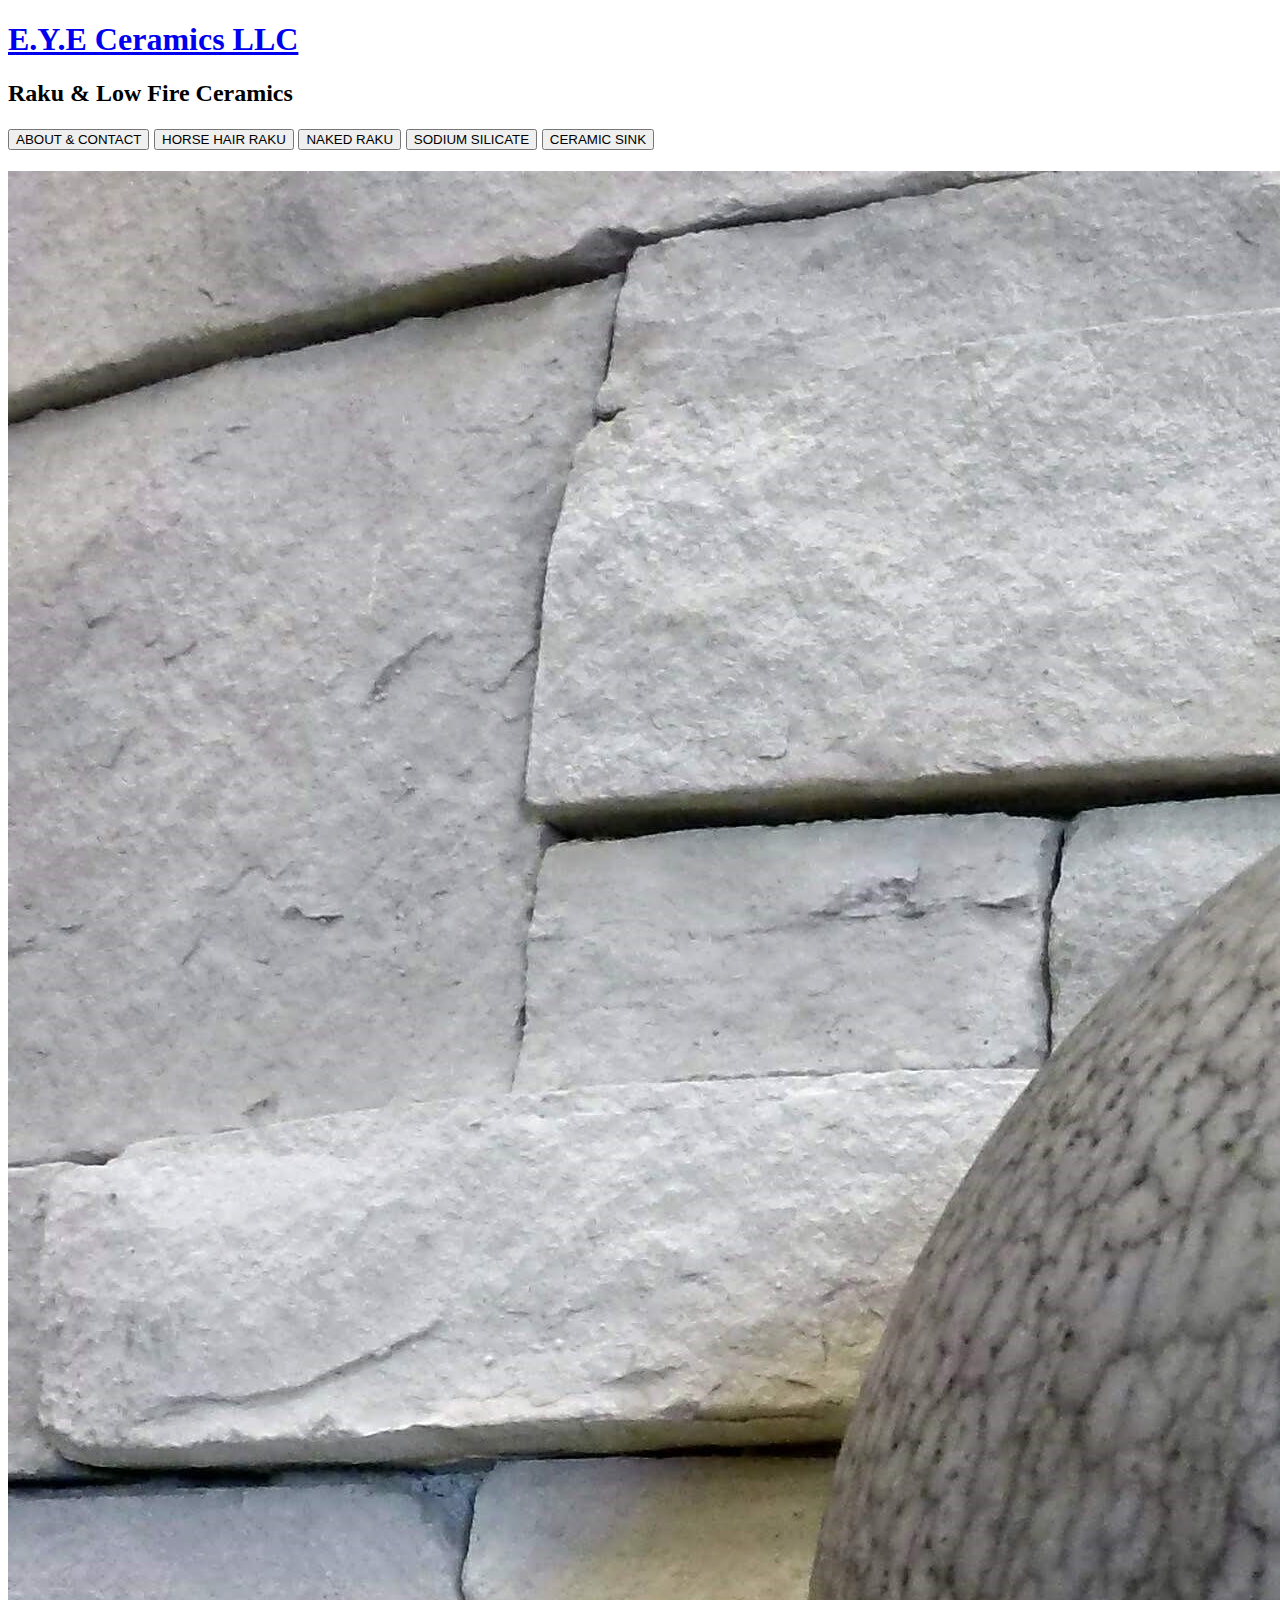
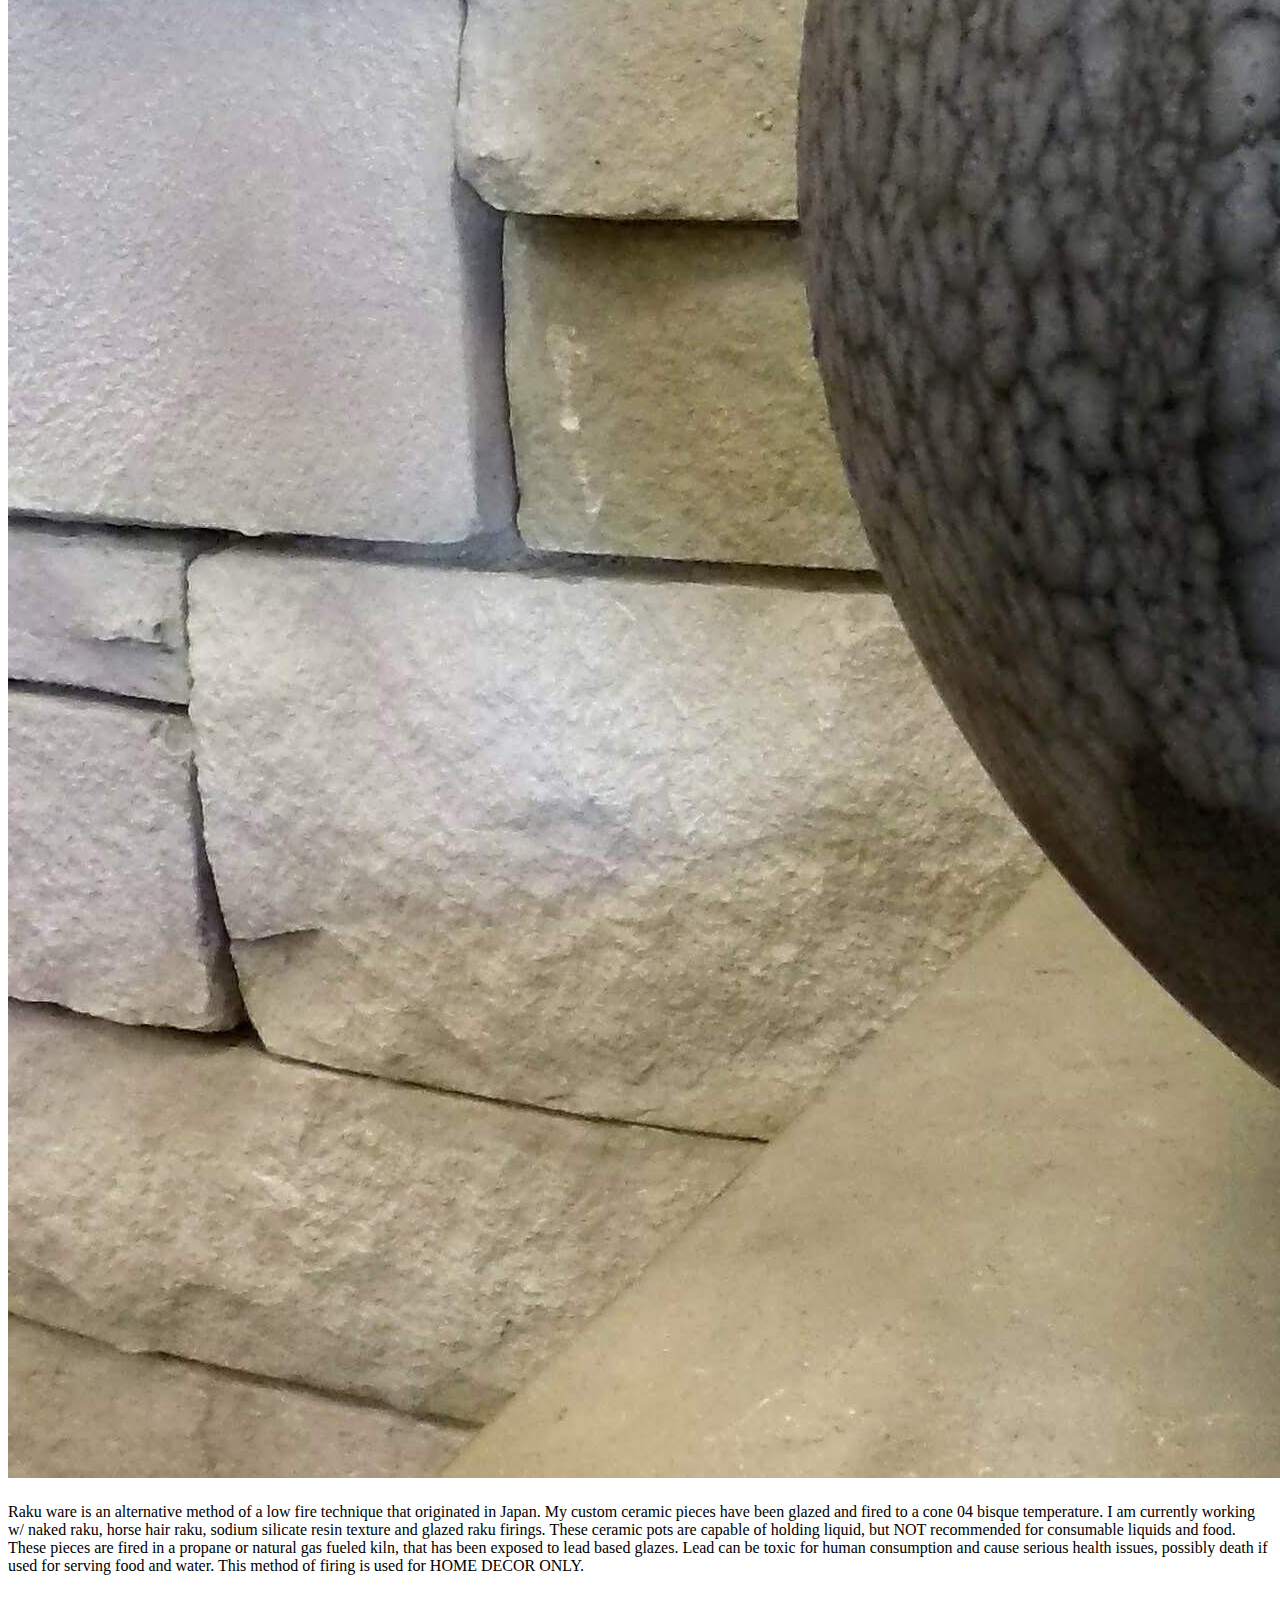
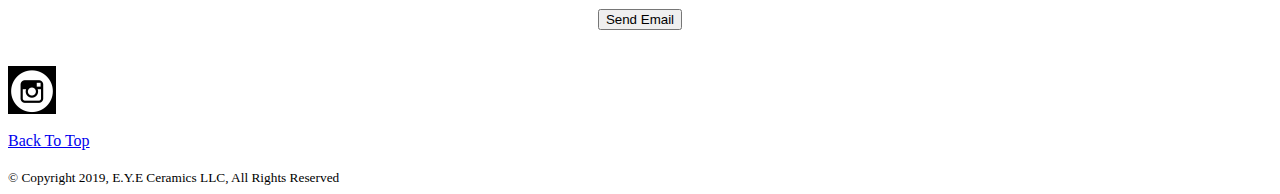
==== INDEX.html @ 8fe4eee2 "Update INDEX.html" ====
<!DOCTYPE html>
<html>
<link rel="stylesheet" type="text/css" href="Ceramics21.css" />

<header>
   <a href="index.html">
      <h1><a href="index.html">
      E.Y.E Ceramics LLC</a></h1>
     
   </a>
</header>
<body>
	<h2>Raku & Low Fire Ceramics</h2>	
<h3> 

<input type=button onClick="parent.location='ABOUT.html'" value='ABOUT & CONTACT'>

	<input type=button onClick="parent.location='HHR.html'" value='HORSE HAIR RAKU'>

	<input type=button onClick="parent.location='NKR.html'" value='NAKED RAKU'>


	<input type=button onClick="parent.location='SS.html'" value='SODIUM SILICATE'>
	
<input type=button onClick="parent.location='CART.html'" value='CERAMIC SINK'>

</h3>

 <h4> <img src="Blue2.jpg"
alt="Blue2" class="center" height="auto" width="auto">
</h4>

<div class="content">
<p>Raku ware is an alternative method of a low fire technique that originated in Japan. My custom ceramic pieces have been glazed and fired to a cone 04 bisque temperature. I am currently working w/ naked raku, horse hair raku, sodium silicate resin texture and glazed raku firings. These ceramic pots are capable of holding liquid, but NOT recommended for consumable liquids and food. These pieces are fired in a propane or natural gas fueled kiln, that has been exposed to lead based glazes. Lead can be toxic for human consumption and cause serious health issues, possibly death if used for serving food and water. This method of firing is used for HOME DECOR ONLY. </p>
</body>

<br>
 <form  align="center"   method="post" action="mailto:eye.ceramics2019@gmail.com" >
<input type="submit" value="Send Email" /> 
</form>
<br>
 
<br>


<footer>

	<a   align="center"  target="_blank" href="https://www.instagram.com/e.y.e_ceramiiics/">
	<img src="Insta.png" alt="Insta"
align="center"></a>
<br>
<br>
	<a href="#top">Back To Top</a>
<br>
<br>
 <small>&copy; Copyright 2019, E.Y.E Ceramics LLC, All Rights Reserved </small>

</footer>
</html>

</html>
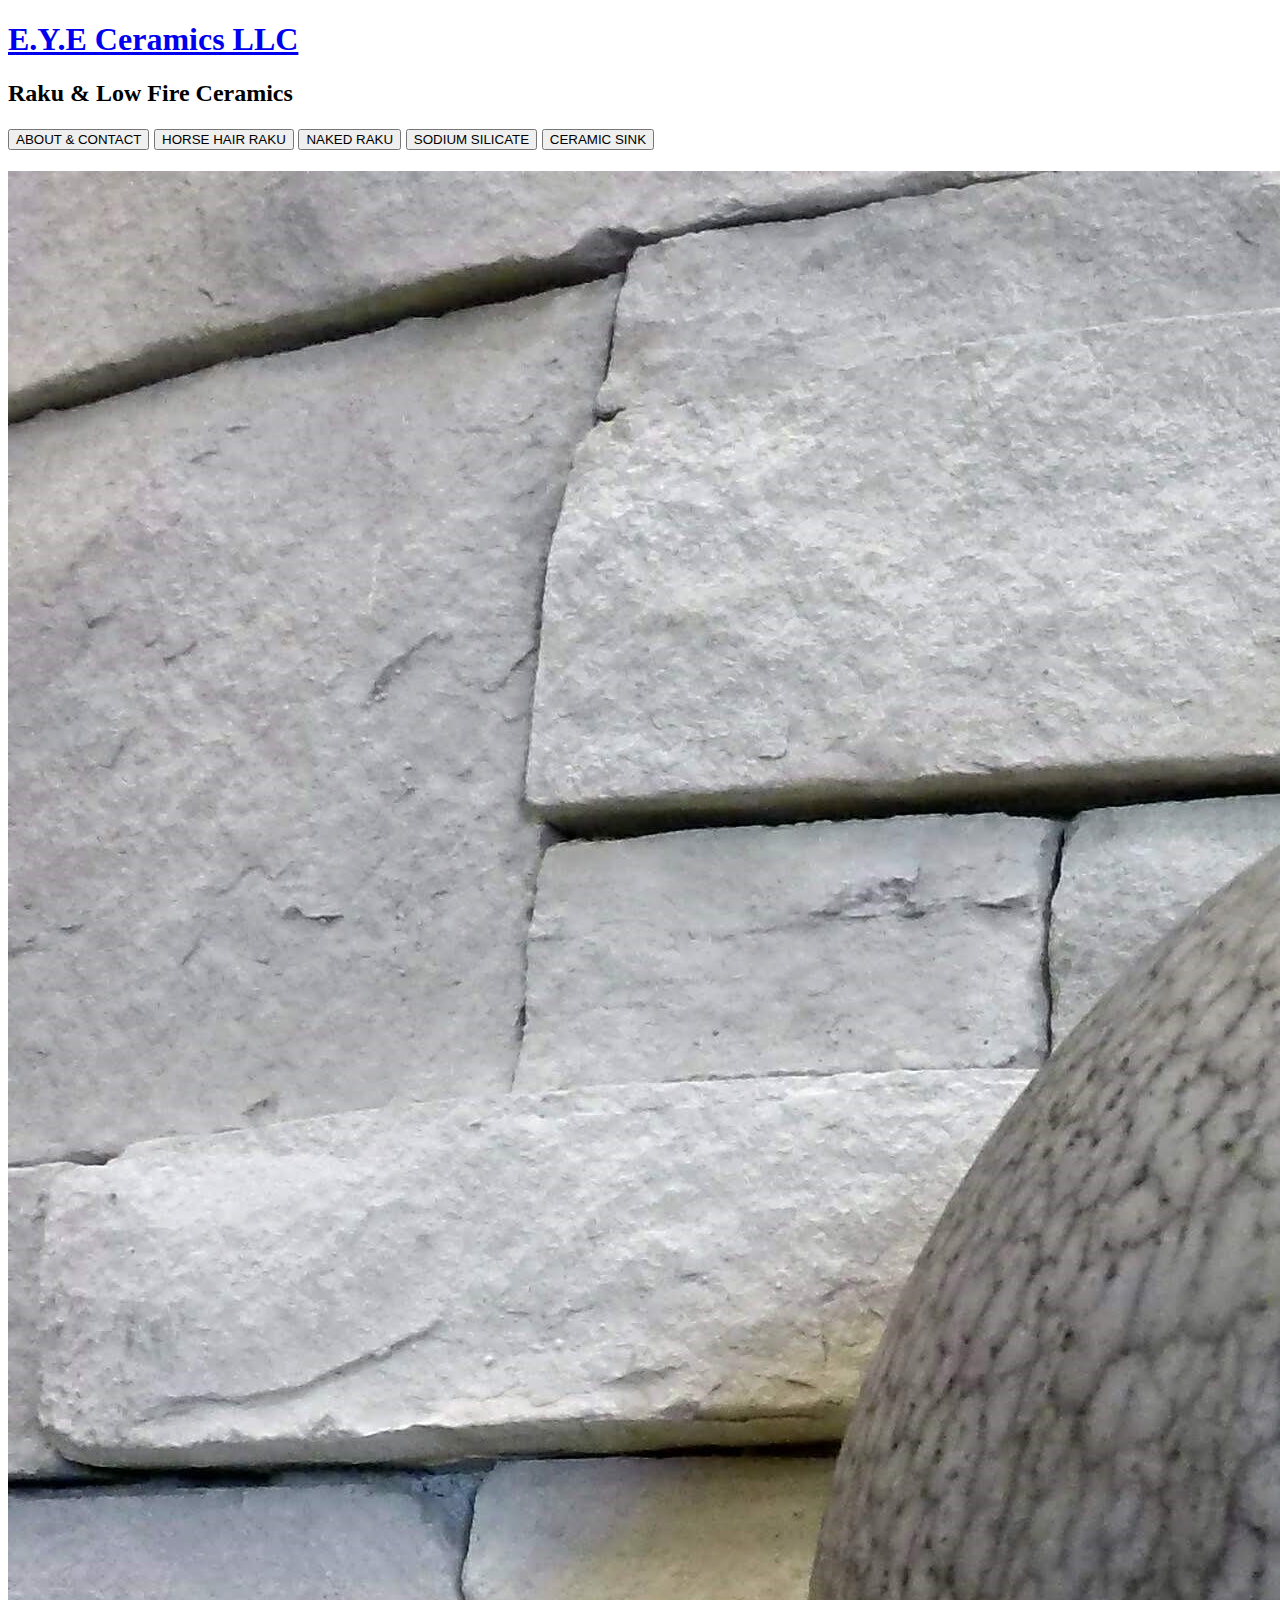
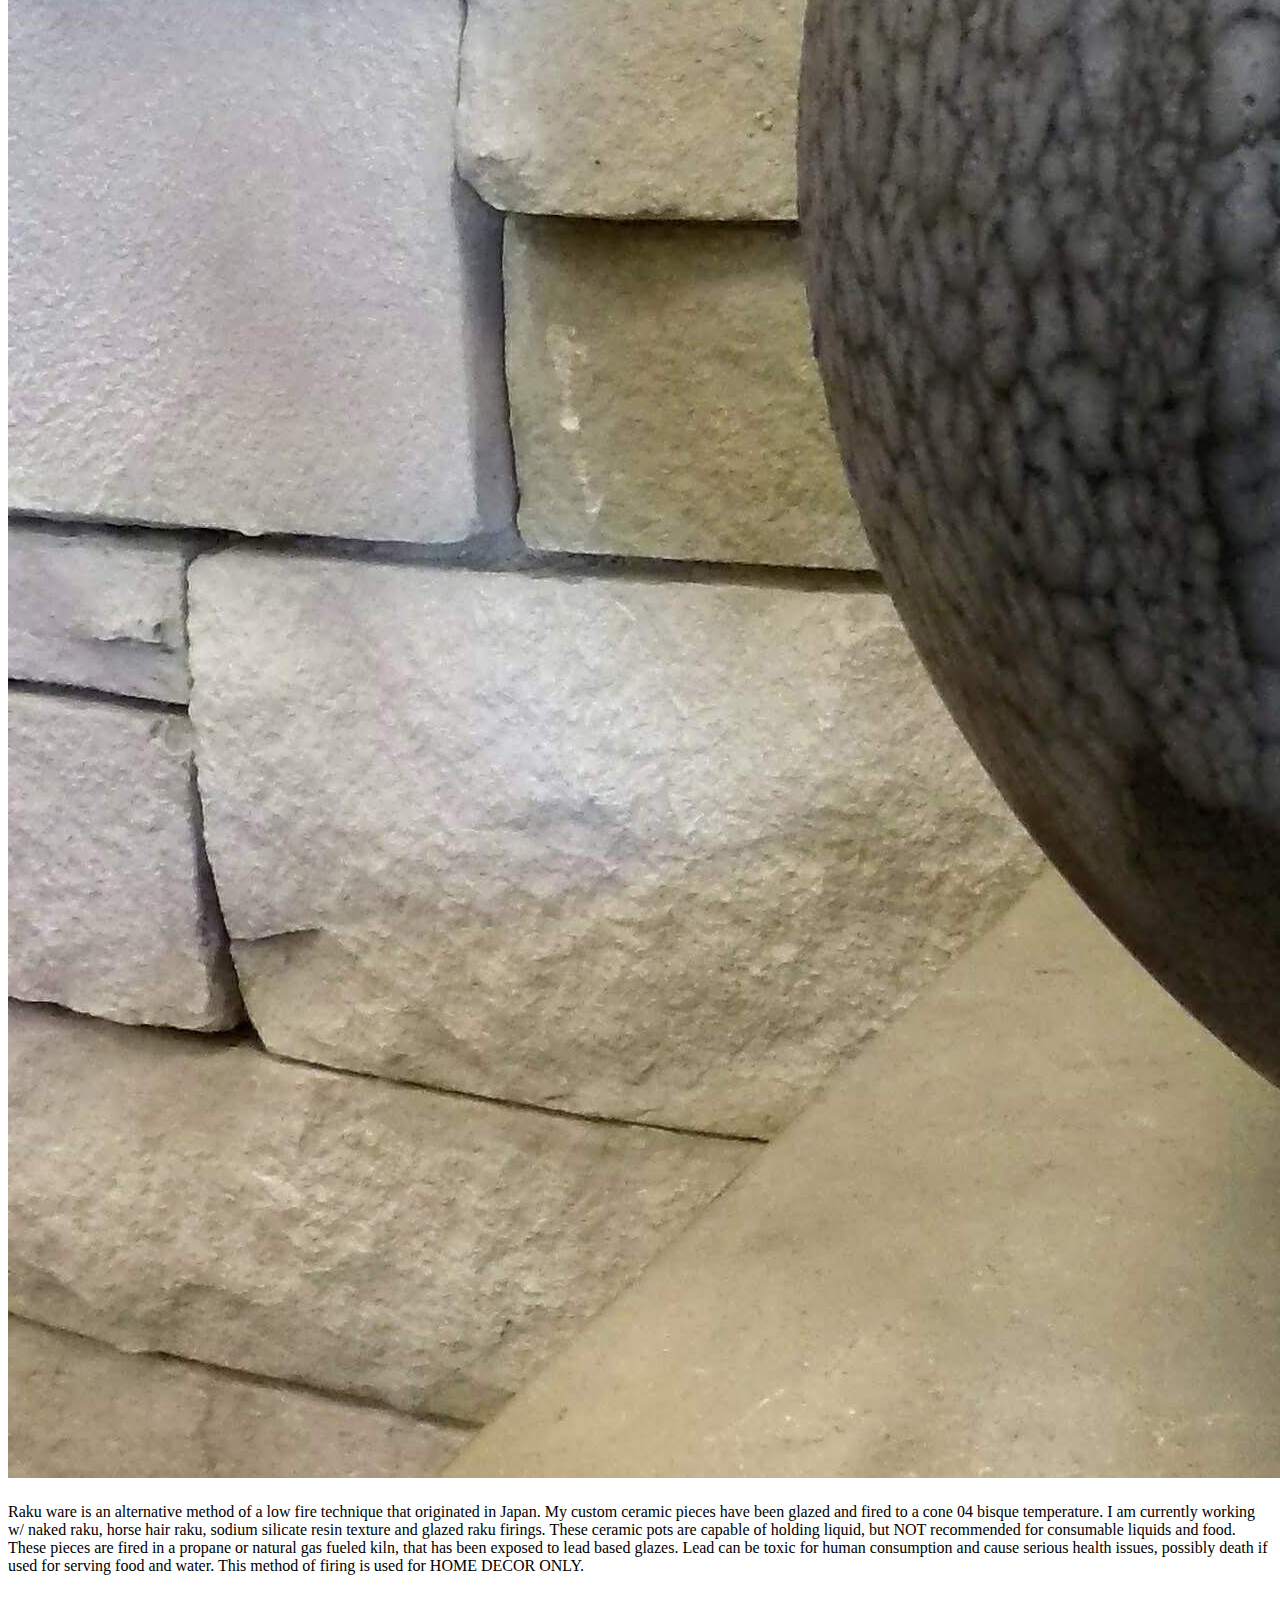
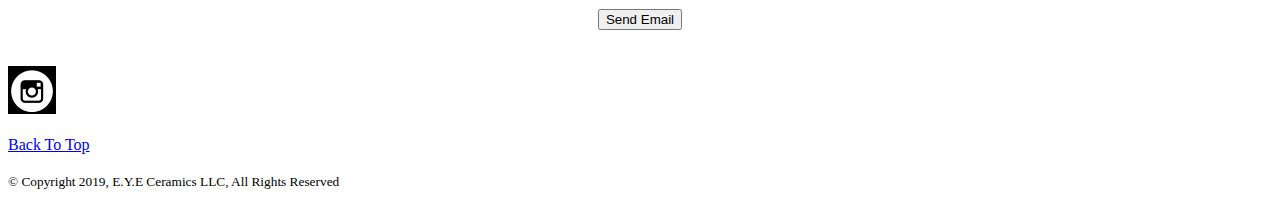
==== commit 455bcf80: "Update INDEX.html" ====
--- a/INDEX.html
+++ b/INDEX.html
@@ -47,8 +47,7 @@
 <footer>
 
 	<a   align="center"  target="_blank" href="https://www.instagram.com/e.y.e_ceramiiics/">
-	<img src="Insta.png" alt="Insta"
-align="center"></a>
+	<img src="Insta.png" alt="Insta"></a>
 <br>
 <br>
 	<a href="#top">Back To Top</a>
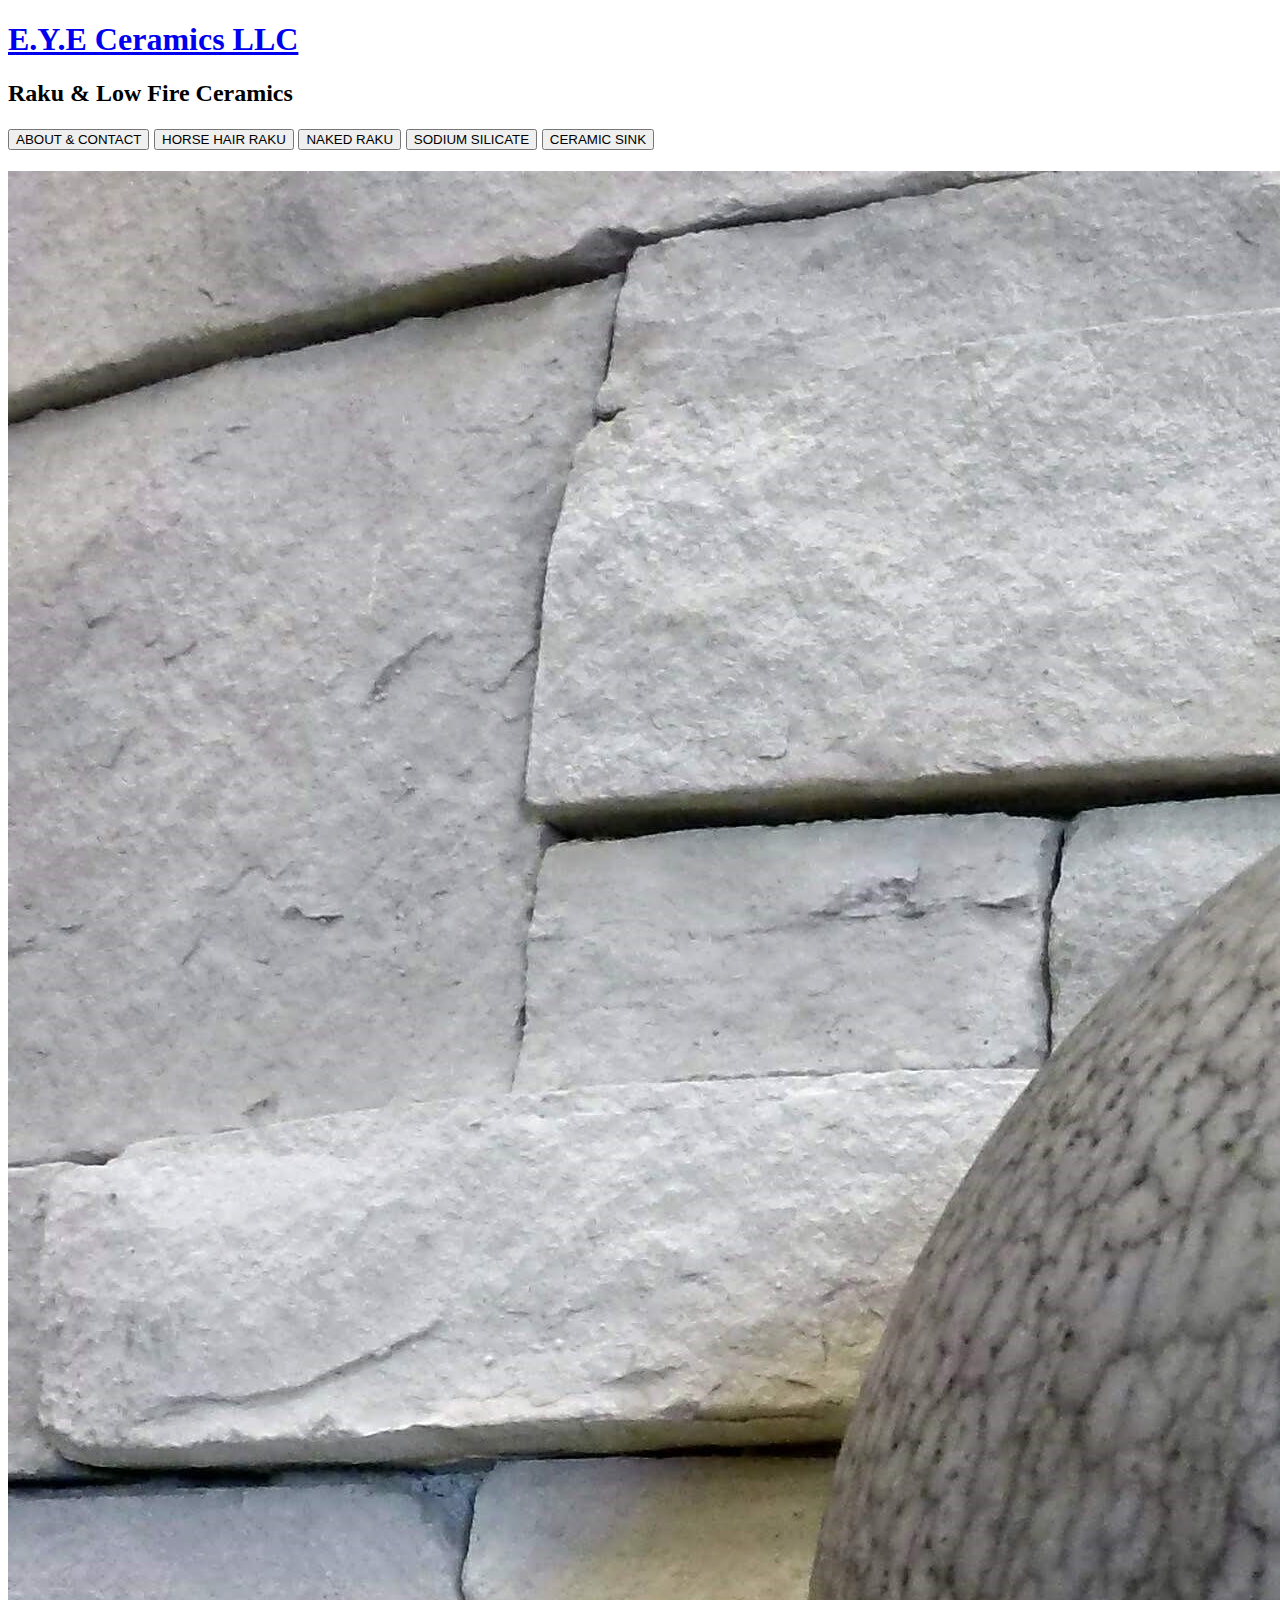
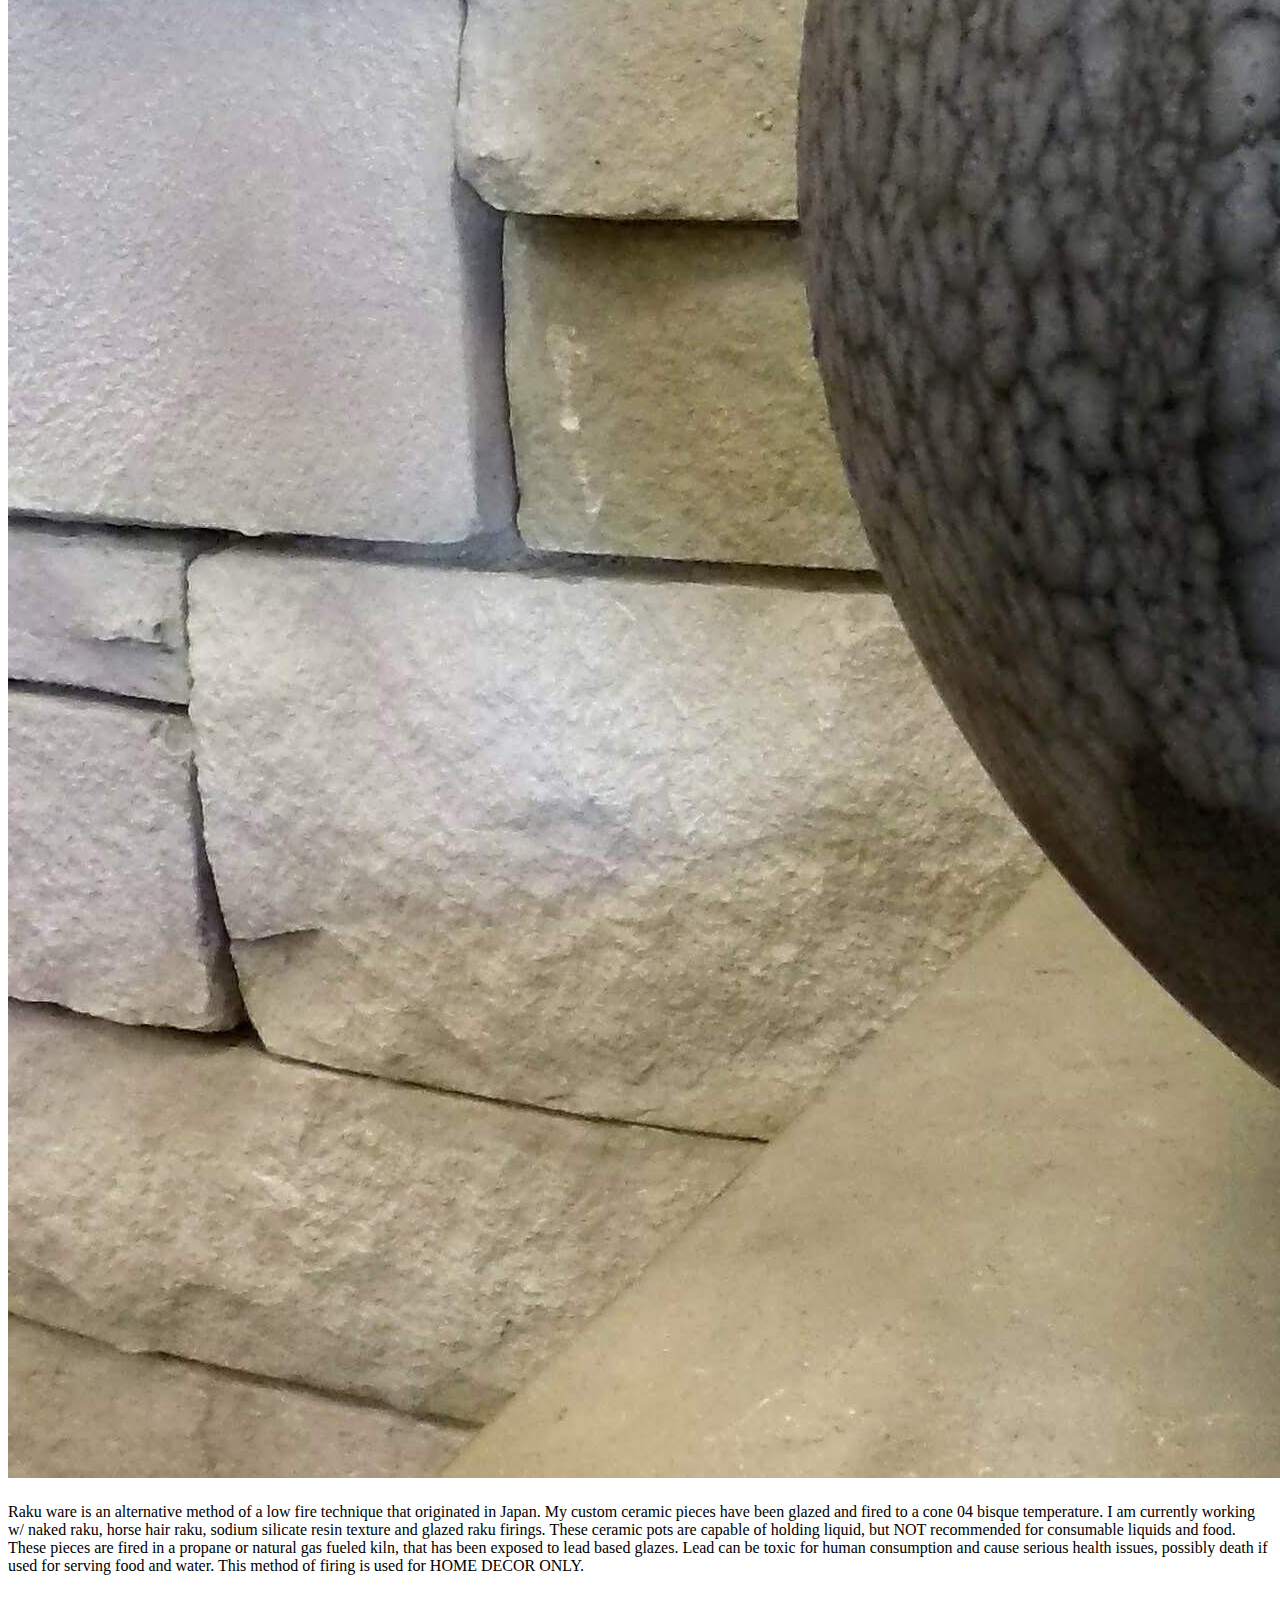
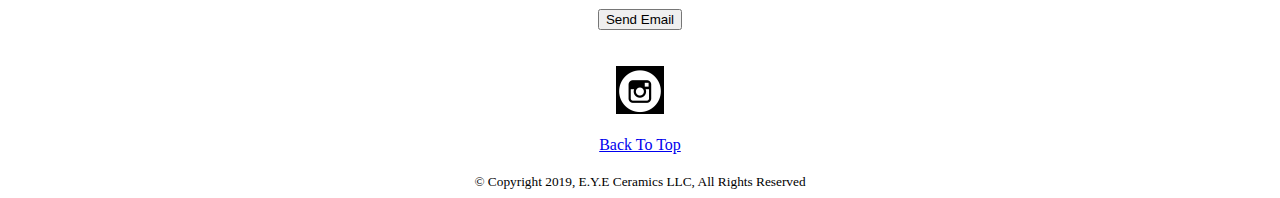
==== commit ceefa6b0: "center footer" ====
--- a/INDEX.html
+++ b/INDEX.html
@@ -44,9 +44,9 @@
 <br>
 
 
-<footer>
+<footer  align="center"  >
 
-	<a   align="center"  target="_blank" href="https://www.instagram.com/e.y.e_ceramiiics/">
+	<a  target="_blank" href="https://www.instagram.com/e.y.e_ceramiiics/">
 	<img src="Insta.png" alt="Insta"></a>
 <br>
 <br>
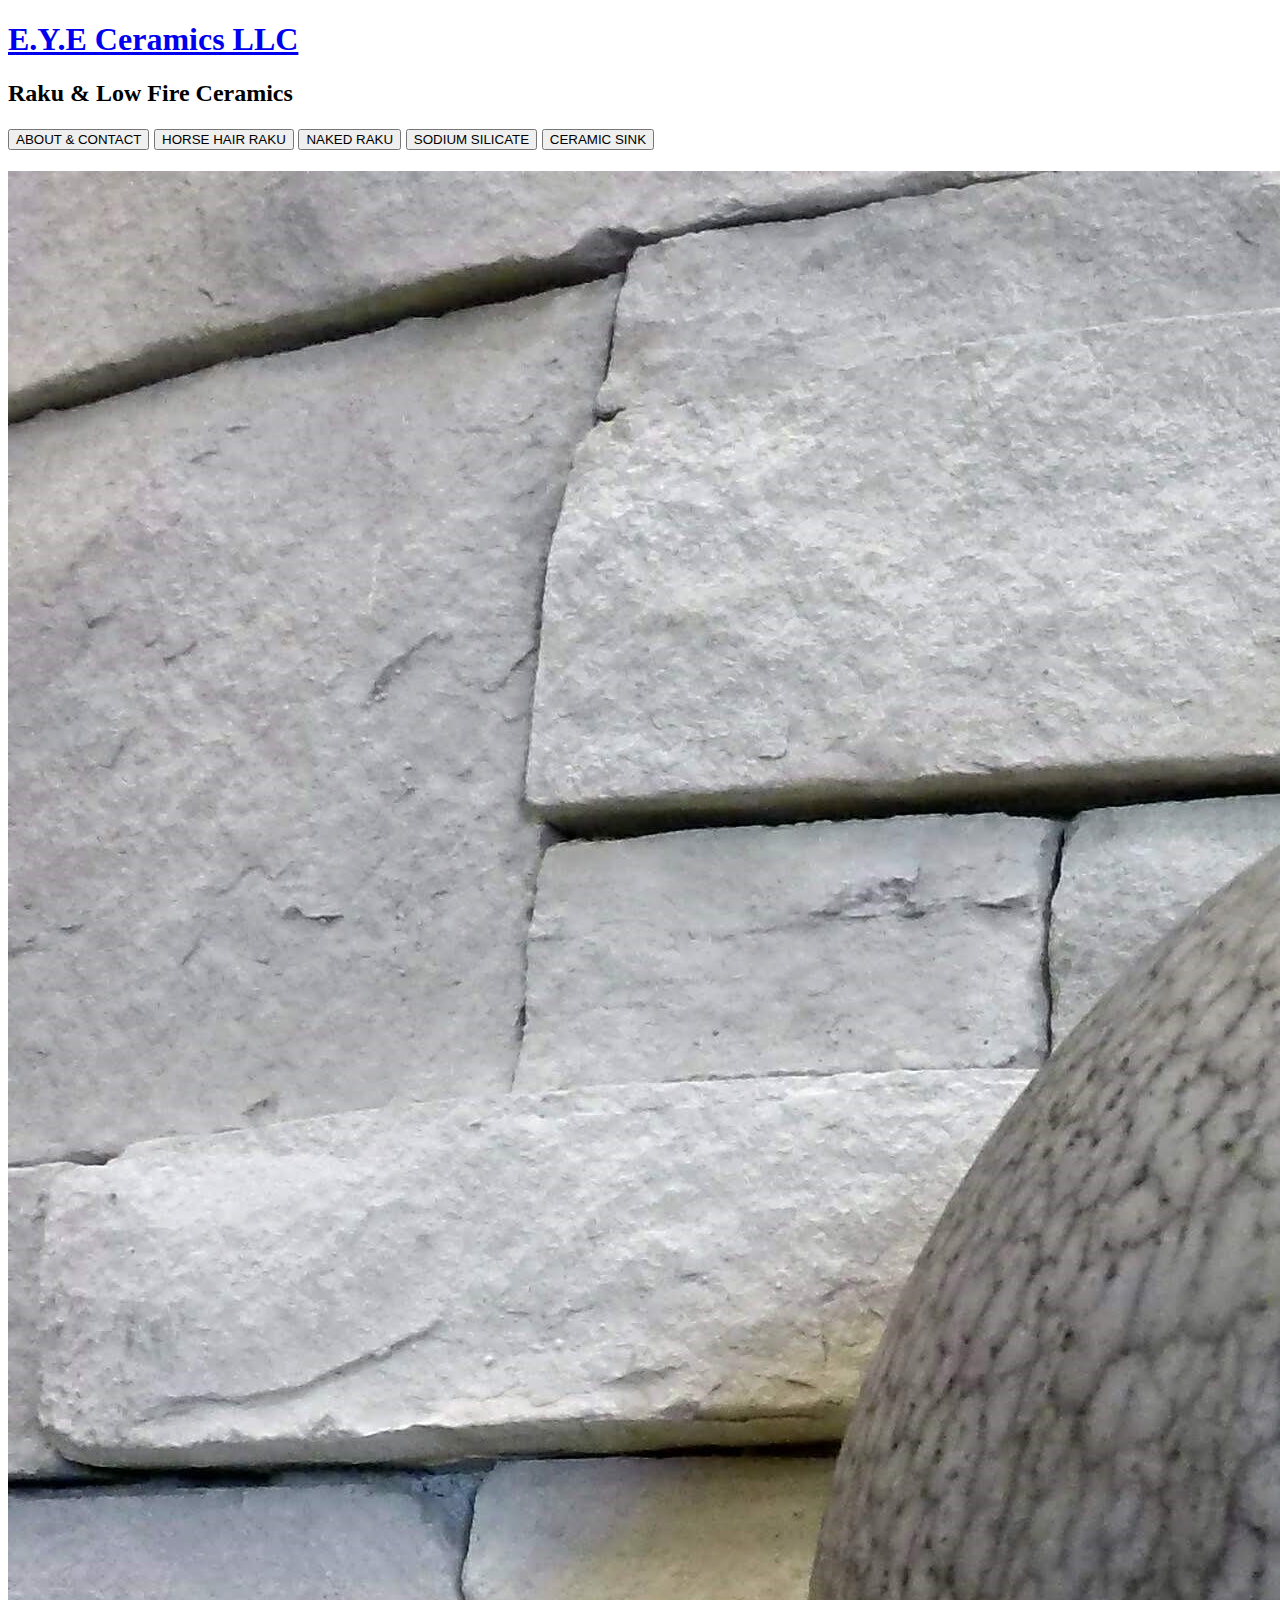
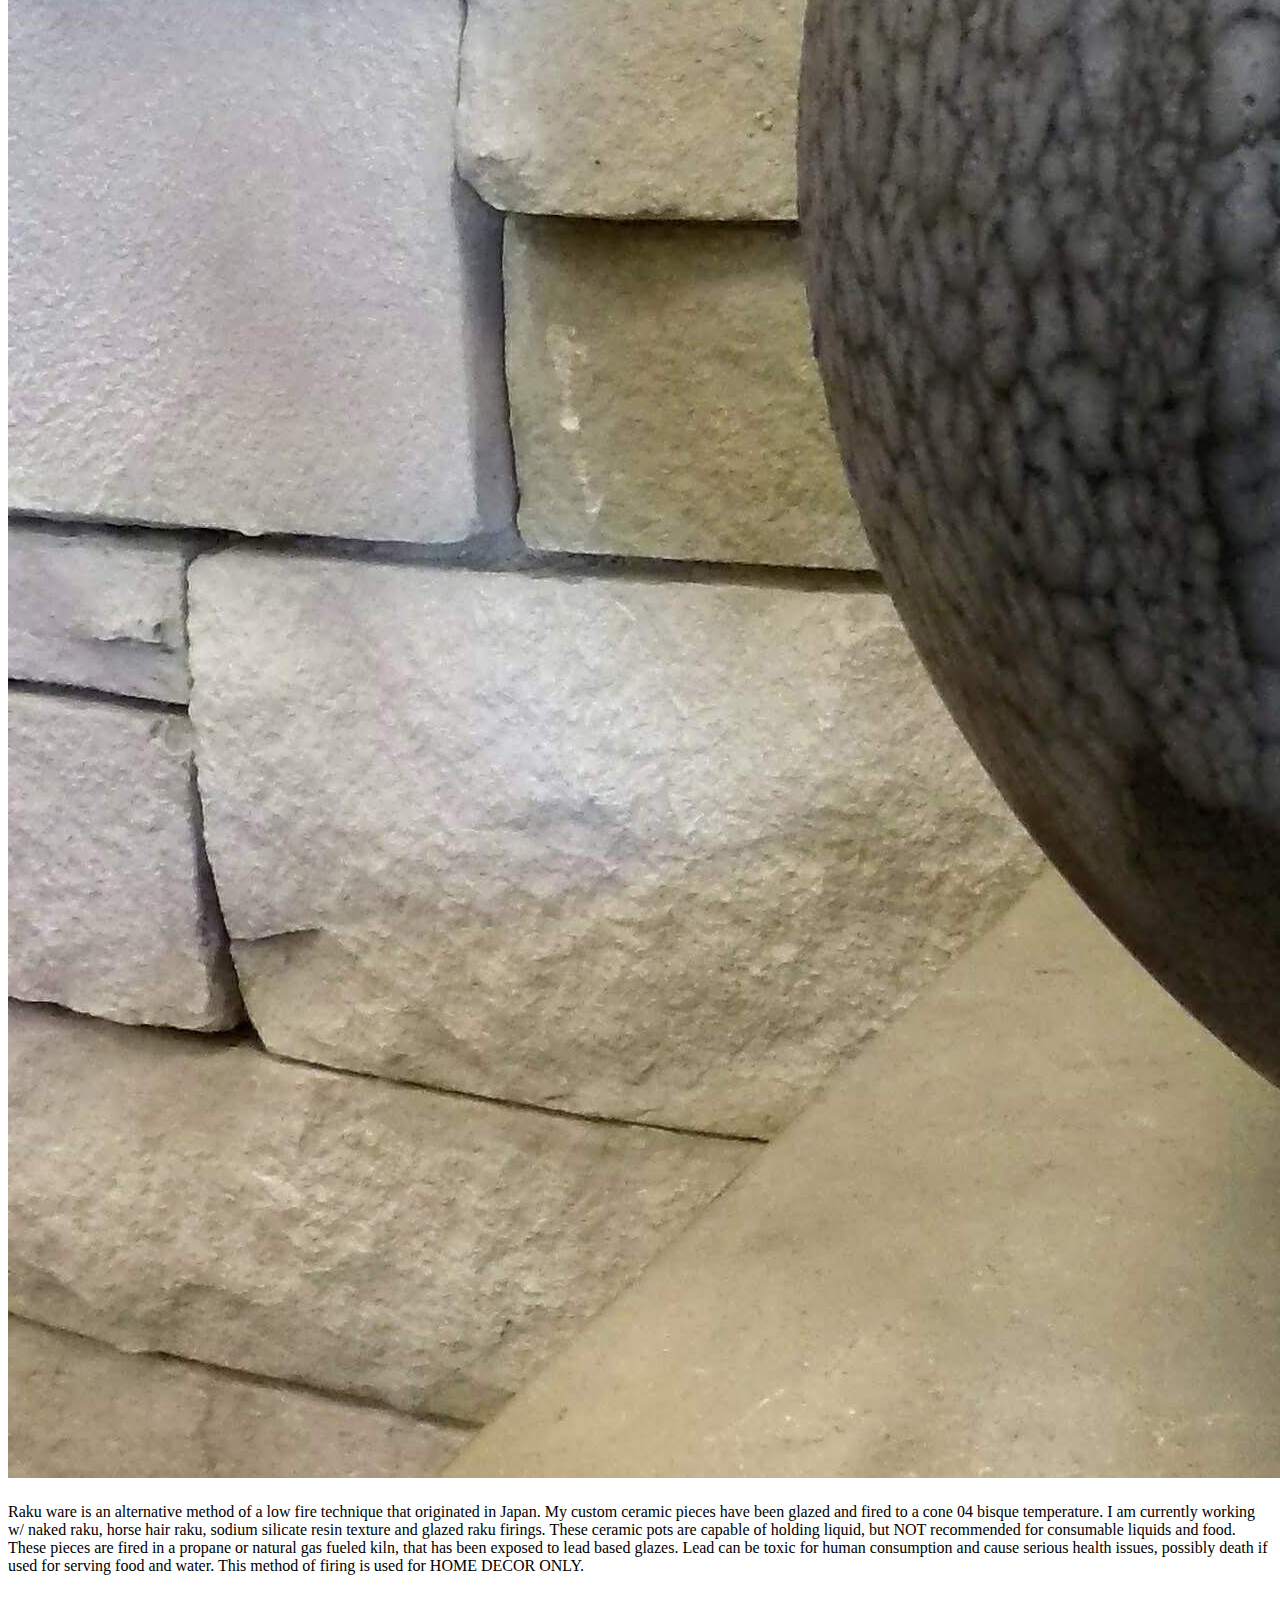
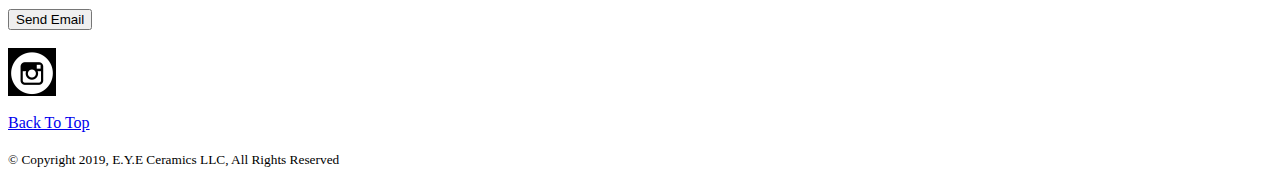
==== commit f94c3cd4: "Update INDEX.html" ====
--- a/INDEX.html
+++ b/INDEX.html
@@ -36,18 +36,16 @@
 </body>
 
 <br>
- <form  align="center"   method="post" action="mailto:eye.ceramics2019@gmail.com" >
+ <form method="post" action="mailto:eye.ceramics2019@gmail.com" >
 <input type="submit" value="Send Email" /> 
 </form>
 <br>
- 
-<br>
 
+<footer>
 
-<footer  align="center"  >
-
-	<a  target="_blank" href="https://www.instagram.com/e.y.e_ceramiiics/">
-	<img src="Insta.png" alt="Insta"></a>
+	<a target="_blank" href="https://www.instagram.com/e.y.e_ceramiiics/">
+	<img src="Insta.png" alt="Insta"
+align="center"></a>
 <br>
 <br>
 	<a href="#top">Back To Top</a>
@@ -56,6 +54,4 @@
  <small>&copy; Copyright 2019, E.Y.E Ceramics LLC, All Rights Reserved </small>
 
 </footer>
-</html>
-
-</html>		+</html>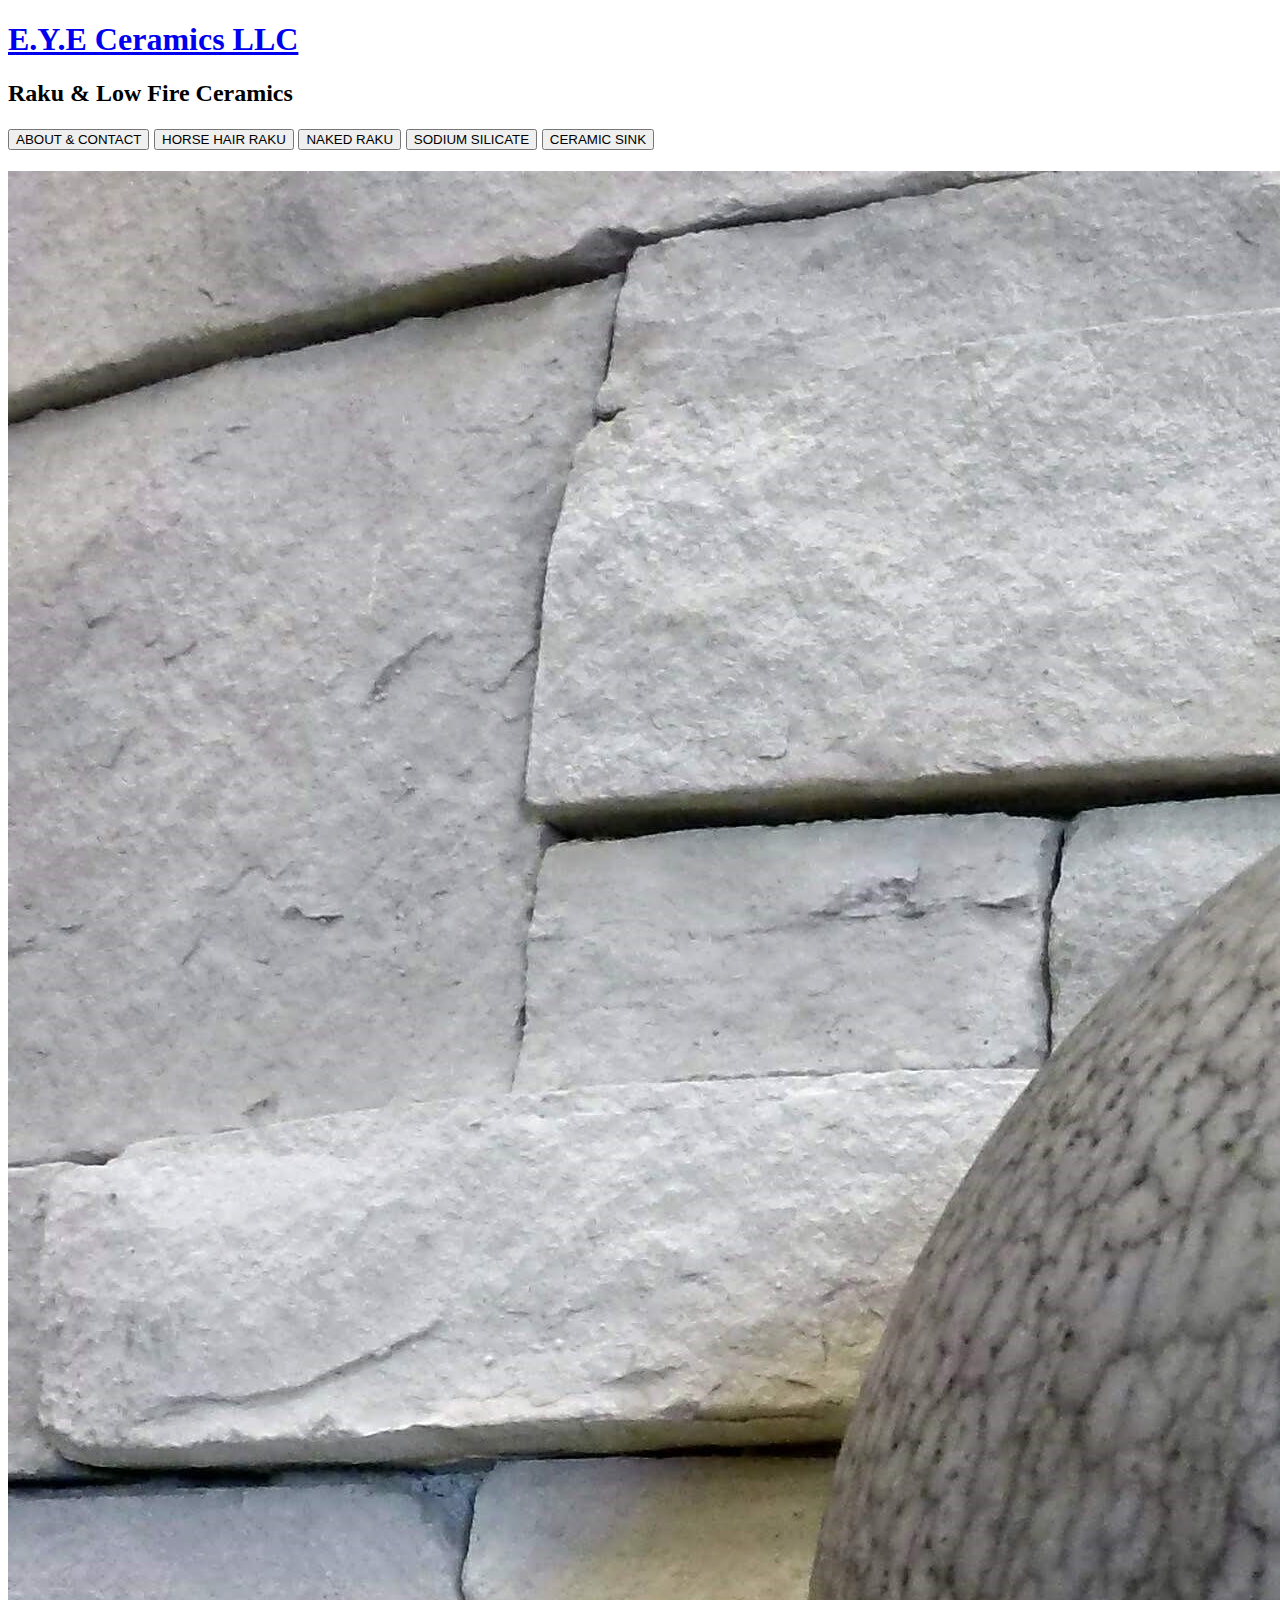
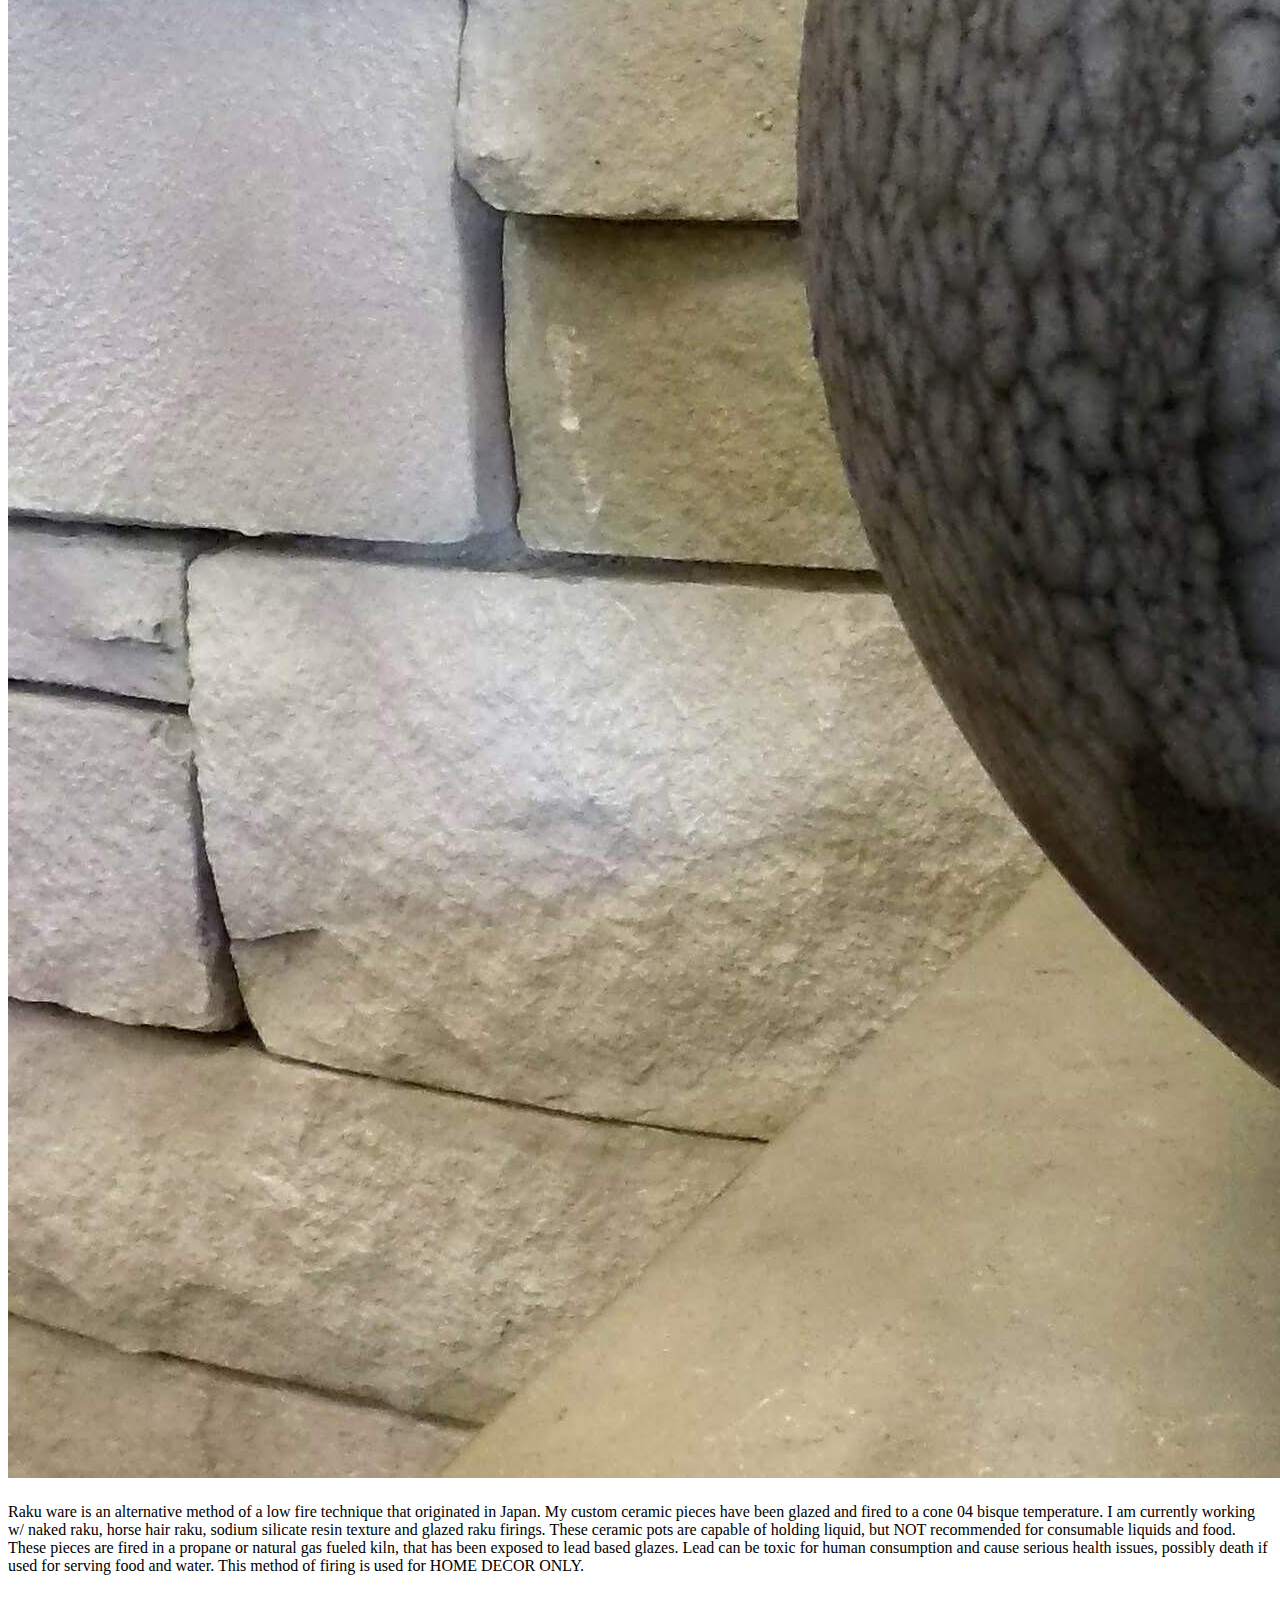
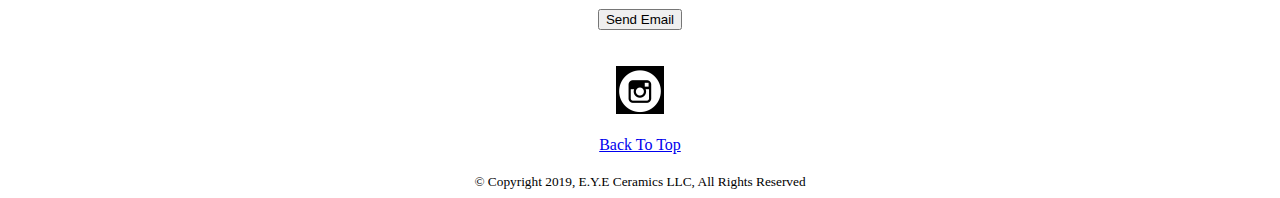
==== commit 0ab473cc: "Update INDEX.html" ====
--- a/INDEX.html
+++ b/INDEX.html
@@ -36,22 +36,25 @@
 </body>
 
 <br>
- <form method="post" action="mailto:eye.ceramics2019@gmail.com" >
+ <form  align="center"   method="post" action="mailto:eye.ceramics2019@gmail.com" >
 <input type="submit" value="Send Email" /> 
 </form>
 <br>
+ 
+<br>
 
-<footer>
 
-	<a target="_blank" href="https://www.instagram.com/e.y.e_ceramiiics/">
-	<img src="Insta.png" alt="Insta"
-align="center"></a>
+<footer  align="center"  >
+
+	<a  target="_blank" href="https://www.instagram.com/e.y.e_ceramiiics/">
+	<img src="Insta.png" alt="Insta"></a>
 <br>
 <br>
 	<a href="#top">Back To Top</a>
 <br>
 <br>
+
  <small>&copy; Copyright 2019, E.Y.E Ceramics LLC, All Rights Reserved </small>
 
 </footer>
-</html>+</html>
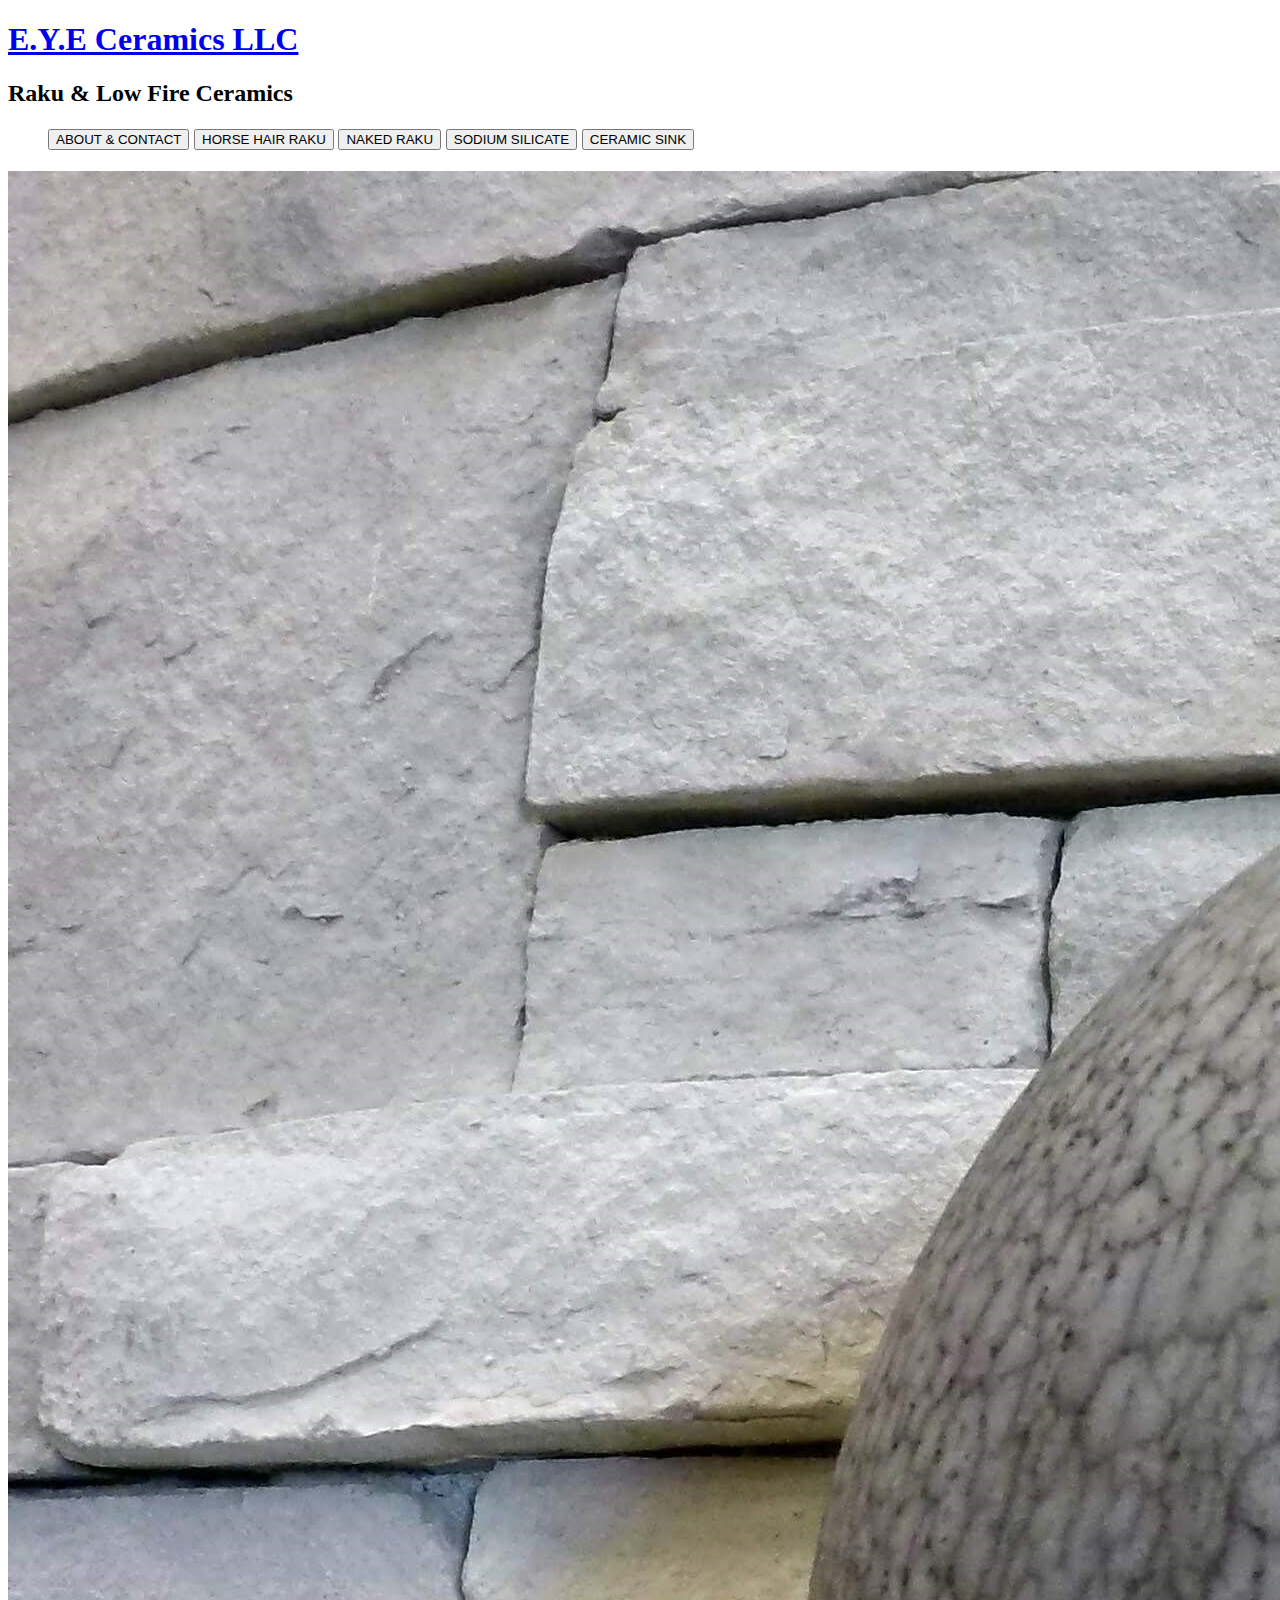
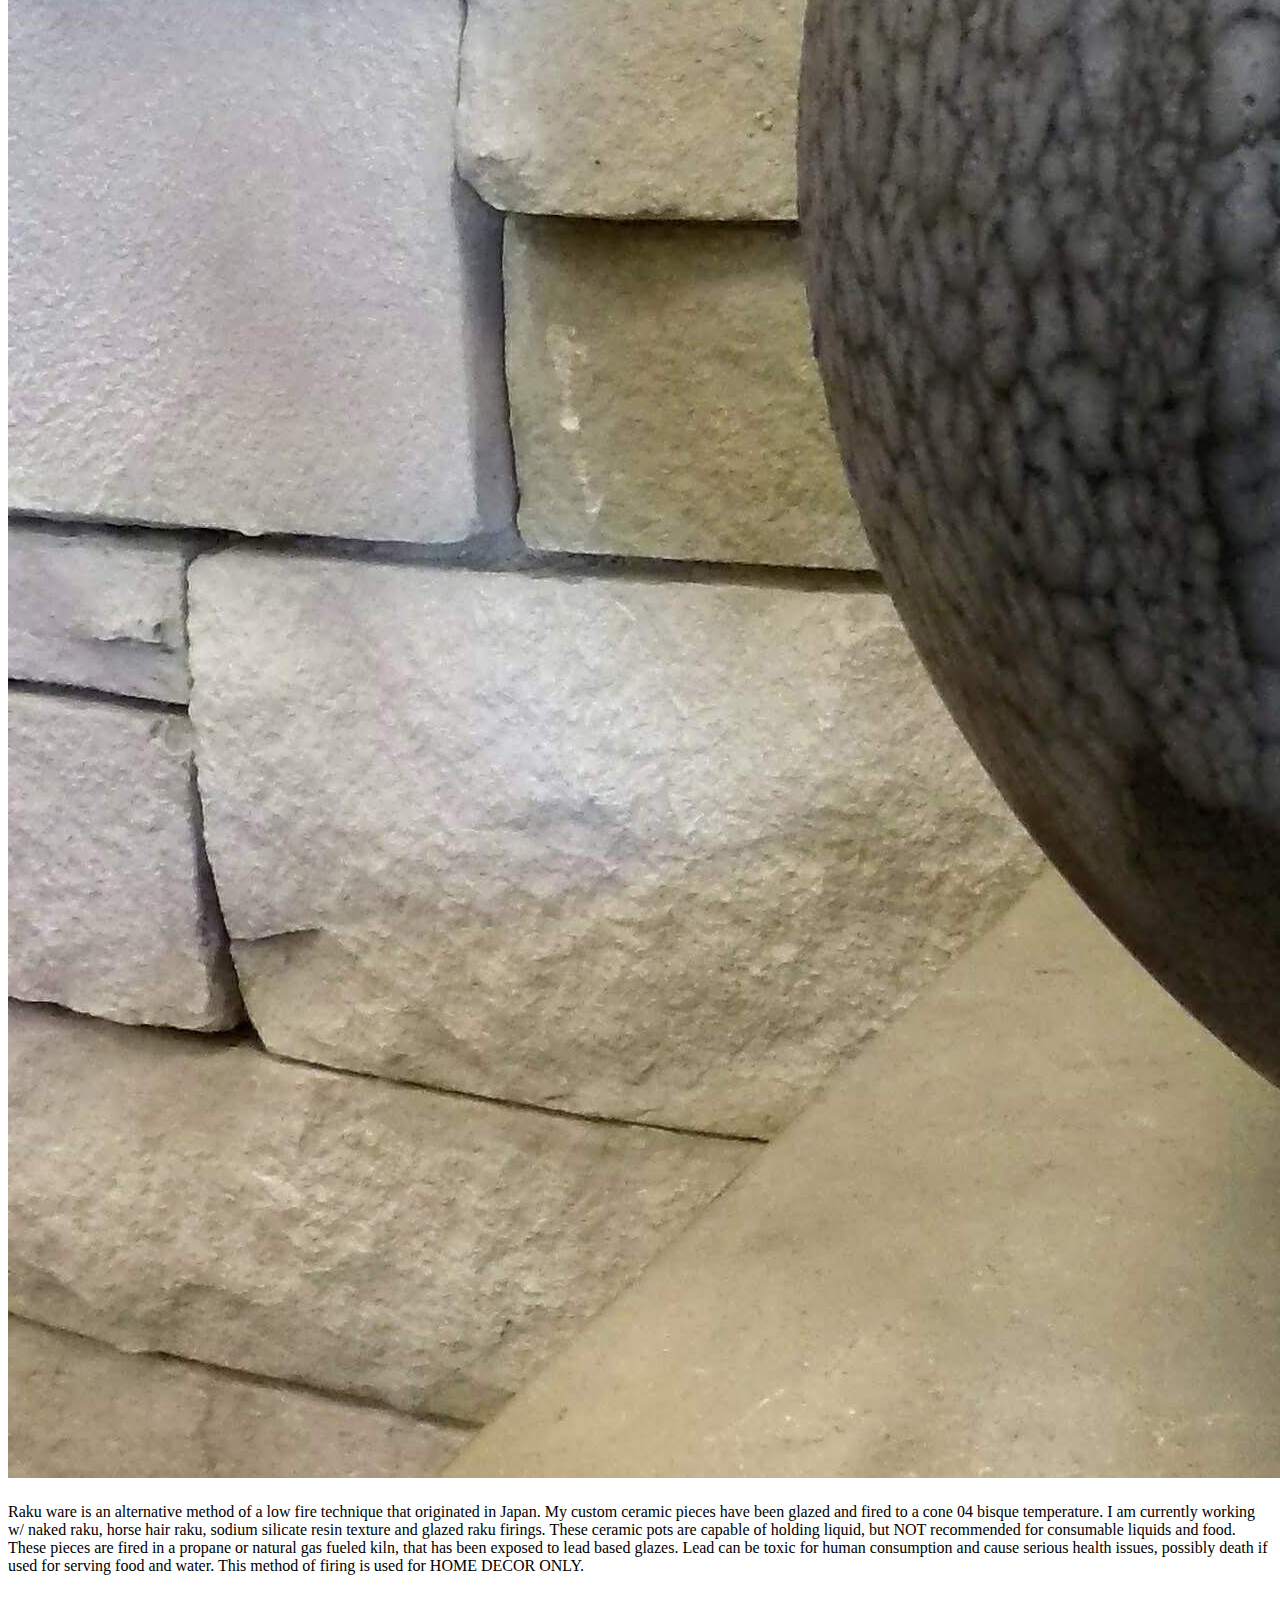
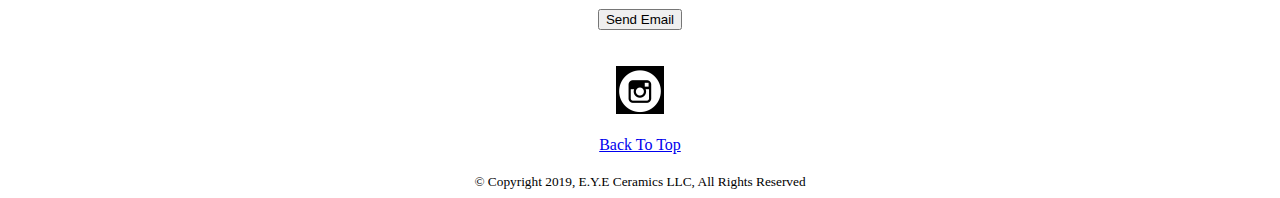
==== commit daaa9e18: "adjust all buttons" ====
--- a/INDEX.html
+++ b/INDEX.html
@@ -12,19 +12,24 @@
 </header>
 <body>
 	<h2>Raku & Low Fire Ceramics</h2>	
-<h3> 
+<h3>
+	<ul>
+		<div>
+			
+		<input type=button onClick="parent.location='ABOUT.html'" value='ABOUT & CONTACT'>
 
-<input type=button onClick="parent.location='ABOUT.html'" value='ABOUT & CONTACT'>
+		<input type=button onClick="parent.location='HHR.html'" value='HORSE HAIR RAKU'>
 
-	<input type=button onClick="parent.location='HHR.html'" value='HORSE HAIR RAKU'>
+		<input type=button onClick="parent.location='NKR.html'" value='NAKED RAKU'>
 
-	<input type=button onClick="parent.location='NKR.html'" value='NAKED RAKU'>
+		
+		<input type=button onClick="parent.location='SS.html'" value='SODIUM SILICATE'>
 
+		<input type=button onClick="parent.location='CART.html'" value='CERAMIC SINK'>
 
-	<input type=button onClick="parent.location='SS.html'" value='SODIUM SILICATE'>
-	
-<input type=button onClick="parent.location='CART.html'" value='CERAMIC SINK'>
+	</ul>
 
+	</div>
 </h3>
 
  <h4> <img src="Blue2.jpg"
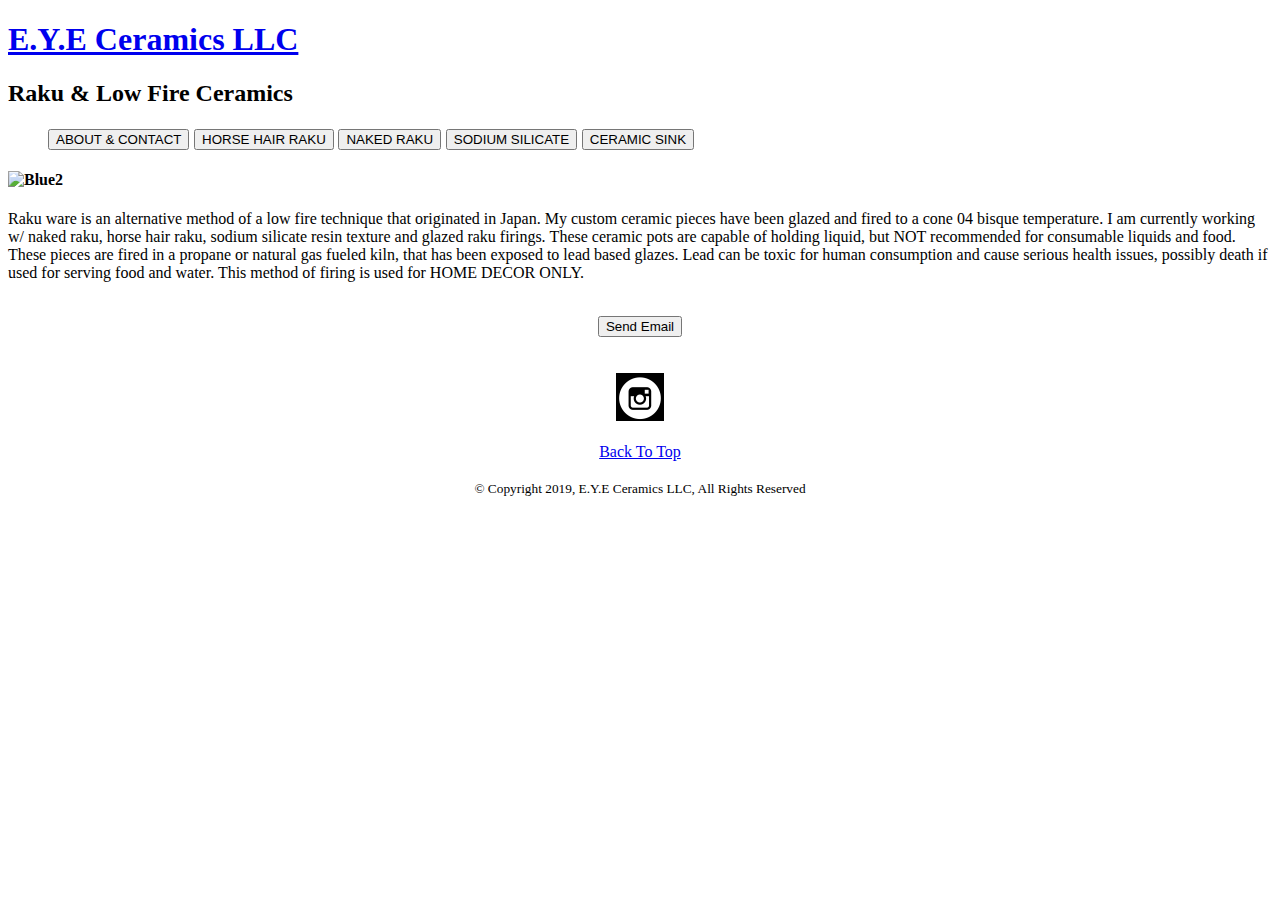
==== commit a38628f7: "button edit" ====
--- a/INDEX.html
+++ b/INDEX.html
@@ -16,23 +16,23 @@
 	<ul>
 		<div>
 			
-		<input type=button onClick="parent.location='ABOUT.html'" value='ABOUT & CONTACT'>
+		<input type=button onClick="parent.location='about.html'" value='ABOUT & CONTACT'>
 
-		<input type=button onClick="parent.location='HHR.html'" value='HORSE HAIR RAKU'>
+		<input type=button onClick="parent.location='hhr.html'" value='HORSE HAIR RAKU'>
 
-		<input type=button onClick="parent.location='NKR.html'" value='NAKED RAKU'>
+		<input type=button onClick="parent.location='nkr.html'" value='NAKED RAKU'>
 
 		
-		<input type=button onClick="parent.location='SS.html'" value='SODIUM SILICATE'>
+		<input type=button onClick="parent.location='ss.html'" value='SODIUM SILICATE'>
 
-		<input type=button onClick="parent.location='CART.html'" value='CERAMIC SINK'>
+		<input type=button onClick="parent.location='cart.html'" value='CERAMIC SINK'>
 
 	</ul>
 
 	</div>
 </h3>
 
- <h4> <img src="Blue2.jpg"
+ <h4> <img src="blue2.jpg"
 alt="Blue2" class="center" height="auto" width="auto">
 </h4>
 
